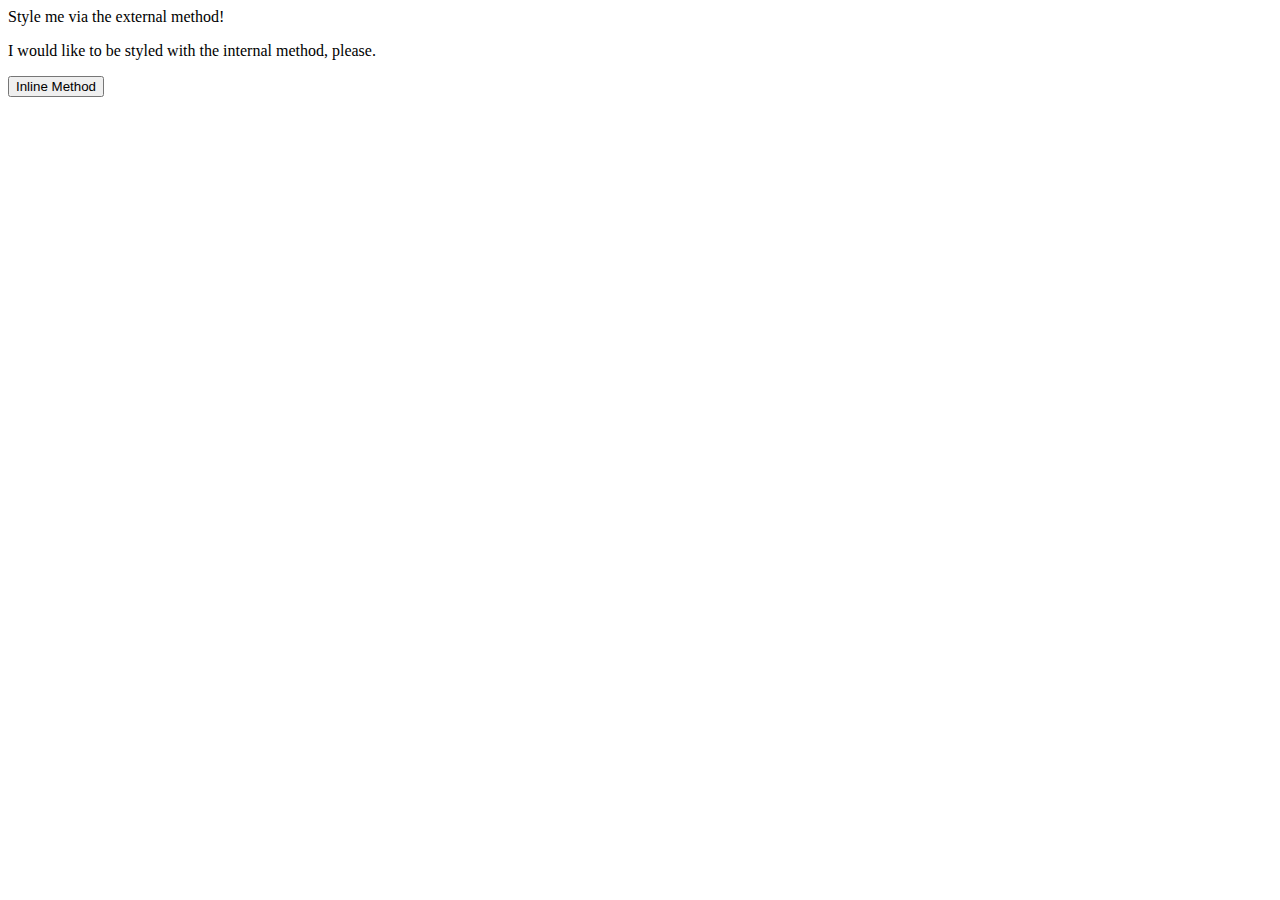
==== foundations/01-css-methods/index.html @ 15f01cc6 "Add link to css" ====
<!DOCTYPE html>
<html lang="en">
  <head>
    <meta charset="UTF-8">
    <meta http-equiv="X-UA-Compatible" content="IE=edge">
    <meta name="viewport" content="width=device-width, initial-scale=1.0">
    <title>Methods for Adding CSS</title>
    <link rel="stylesheet" href="styles.css">
  </head>
  <body>
    <div>Style me via the external method!</div>
    <p>I would like to be styled with the internal method, please.</p>
    <button>Inline Method</button>
  </body>
</html>
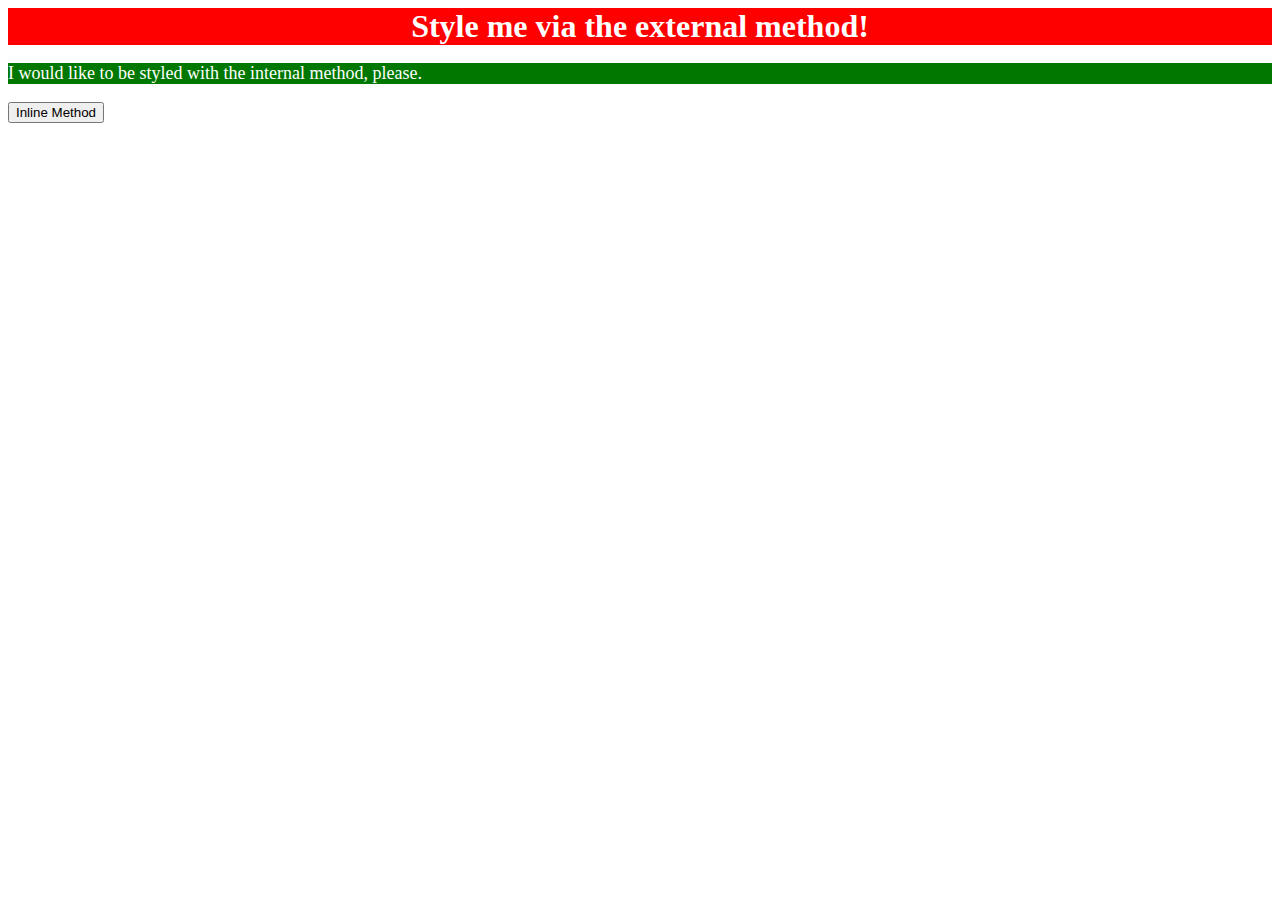
==== commit 9a1cf2cb: "Use internal method for <p> element" ====
--- a/foundations/01-css-methods/index.html
+++ b/foundations/01-css-methods/index.html
@@ -6,6 +6,13 @@
     <meta name="viewport" content="width=device-width, initial-scale=1.0">
     <title>Methods for Adding CSS</title>
     <link rel="stylesheet" href="styles.css">
+    <style>
+      p {
+        background-color: rgb(0, 120, 0);
+        color: rgb(255, 255, 255);
+        font-size: 18px;
+      }
+    </style>
   </head>
   <body>
     <div>Style me via the external method!</div>
--- a/foundations/01-css-methods/styles.css
+++ b/foundations/01-css-methods/styles.css
@@ -0,0 +1,7 @@
+div {
+    background-color: rgb(255,0,0);
+    color: rgb(255, 255, 255);
+    font-size: 32px;
+    text-align: center;
+    font-weight: bold;
+}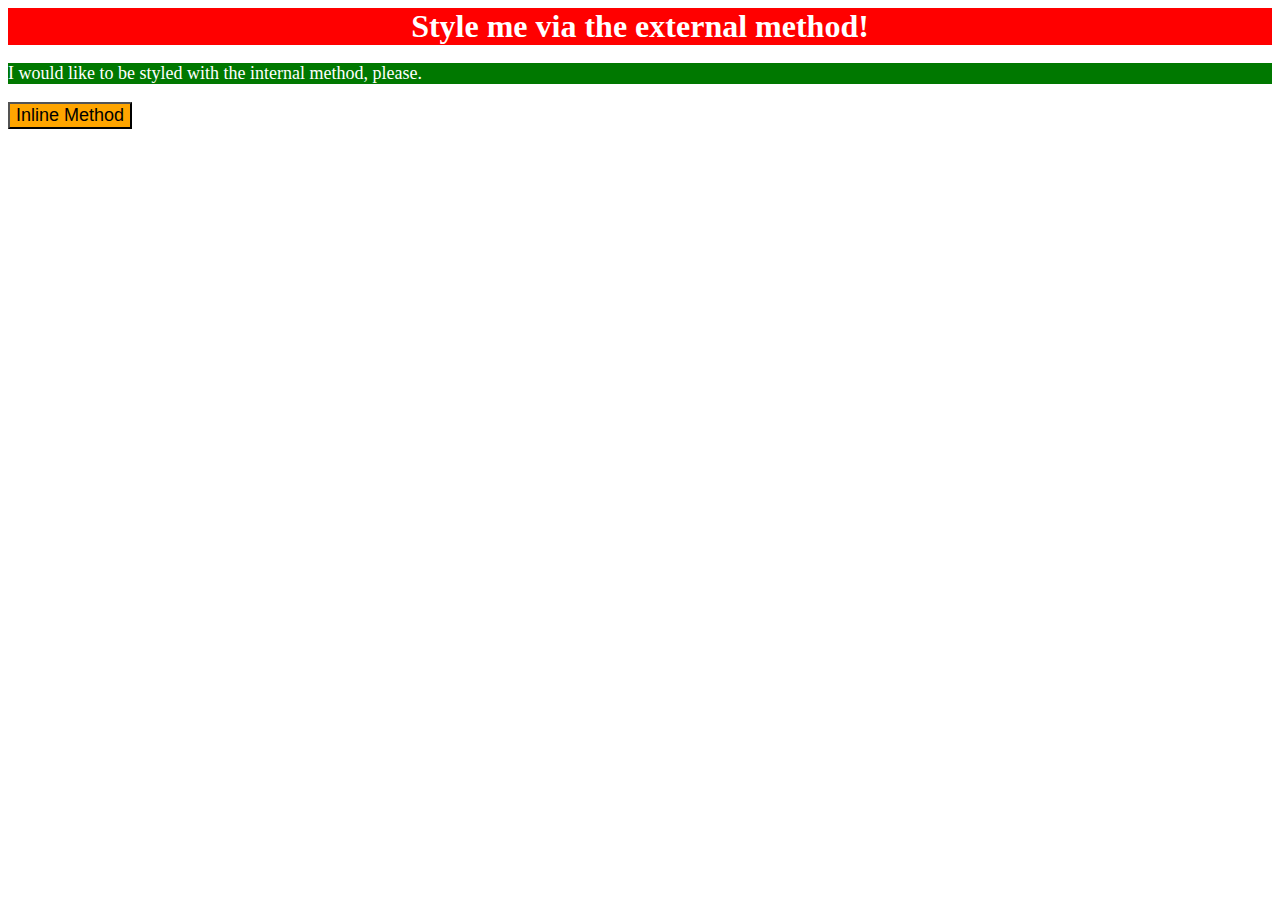
==== commit ab539147: "Use inline method for <button> element" ====
--- a/foundations/01-css-methods/index.html
+++ b/foundations/01-css-methods/index.html
@@ -17,6 +17,6 @@
   <body>
     <div>Style me via the external method!</div>
     <p>I would like to be styled with the internal method, please.</p>
-    <button>Inline Method</button>
+    <button style="background-color: orange; font-size: 18px;">Inline Method</button>
   </body>
 </html>